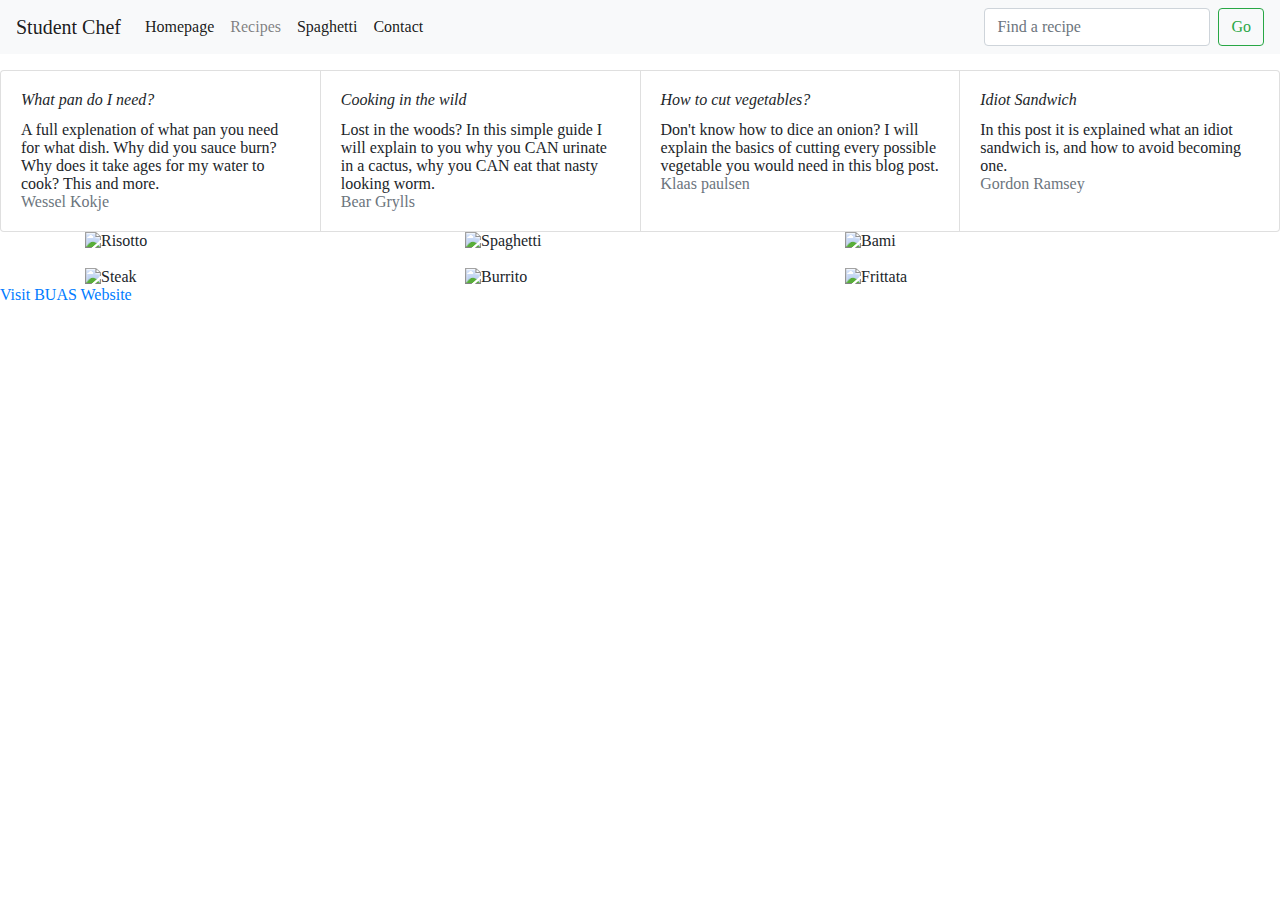
==== Individual Website/ind-website-master/Website/index.html @ e7fa662b "Add files via upload" ====
<!doctype html>
<html>
<head>
	<meta name="viewport" content="width=device-width, initial-scale=1, shrink-to-fit=no">
	<link href="css/bootstrap.min.css" rel="stylesheet" type="text/css">
	<link href="Spaghetti Bolognese.html">
<meta charset="UTF-8">
<title>DW Website</title>
<link rel="stylesheet" type="text/css" href="css/stylesheet.css">
<link href="https://fonts.googleapis.com/css2?family=Roboto:wght@300&display=swap" rel="stylesheet">
</head>

<body>
<!Navbar>
	<div id="nav">

  <nav class="navbar navbar-expand-md navbar-light fixed-top bg-light">
    <a class="navbar-brand" href="#">Student Chef</a>
    <button class="navbar-toggler" type="button" data-toggle="collapse" data-target="#navbarCollapse" aria-controls="navbarCollapse" aria-expanded="false" aria-label="Toggle navigation">
      <span class="navbar-toggler-icon"></span>
    </button>
    <div class="collapse navbar-collapse" id="navbarCollapse">
      <ul class="navbar-nav mr-auto">
        <li class="nav-item active">
          <a class="nav-link" href="index.html">Homepage <span class="sr-only">(current)</span></a>
        </li>
        <li class="nav-item">
			<a class="nav-link" href="#">Recipes</a></li>
		  <li class="nav-item active">
          <a class="nav-link" href="Spaghetti Bolognese.html">Spaghetti <span class="sr-only">(current)</span></a>
        </li>
		  <li class="nav-item active">
          <a class="nav-link" href="#">Contact <span class="sr-only">(current)</span></a>
        </li>
      </ul>
      <form class="form-inline mt-2 mt-md-0">
        <input class="form-control mr-sm-2" type="text" placeholder="Find a recipe" aria-label="Search">
        <button class="btn btn-outline-success my-2 my-sm-0" type="submit">Go</button>
      </form>
	  </div> 
  </nav>
		</div>
<!Blogposts>
<div id="section">

	<div class="card-group">
  <div class="card">
    <div class="card-body">
      <h5 class="card-title">What pan do I need?</h5>
      <p class="card-text">A full explenation of what pan you need for what dish. Why did you sauce burn? Why does it take ages for my water to cook? This and more.</p>
      <p class="card-text"><small class="text-muted">Wessel Kokje</small></p>
    </div>
  </div>
	<div class="card">
    <div class="card-body">
      <h5 class="card-title">Cooking in the wild</h5>
      <p class="card-text">Lost in the woods? In this simple guide I will explain to you why you CAN urinate in a cactus, why you CAN eat that nasty looking worm.</p>
      <p class="card-text"><small class="text-muted">Bear Grylls</small></p>
    </div>
  </div>
	<div class="card">
    <div class="card-body">
      <h5 class="card-title">How to cut vegetables?</h5>
      <p class="card-text">Don't know how to dice an onion? I will explain the basics of cutting every possible vegetable you would need in this blog post. </p>
      <p class="card-text"><small class="text-muted">Klaas paulsen</small></p>
    </div>
  </div>
	<div class="card">
    <div class="card-body">
      <h5 class="card-title">Idiot Sandwich</h5>
      <p class="card-text">In this post it is explained what an idiot sandwich is, and how to avoid becoming one.</p>
      <p class="card-text"><small class="text-muted">Gordon Ramsey</small></p>
    </div>
		</div> </div> </div>
	
	<p class="bodyp"></p>
<div id="main">
	<p>
</p>
	<div class ="container">
		 <div class ="row">
	<img class="img col-4" src="images/risotto.png" alt="Risotto">
	<img class="img col-4" src="images/spaghetti.png" alt="Spaghetti">
	<img class="img col-4" src="images/bami.png" alt="Bami">
		</div><br>
		<div class="row">
	<img class="img col-4" src="images/steak.png" alt="Steak">
	<img class="img col-4" src="images/burrito.png" alt="Burrito">
	<img class="img col-4" src="images/frittata.png" alt="Frittata">
		</div>
	</div>
		 <a class="buaslink" href="http://www.buas.nl"> Visit BUAS Website </a>
	
	
	
	<script src="js/bootstrap.bundle.min.js"></script>
	<script src="js/jquery-3.4.1.slim.min.js"></script>
	</div></body> 
</html>
---- Individual Website/ind-website-master/Website/css/stylesheet.css ----
@charset "utf-8";

html, body, div, span, applet, object, iframe,
h1, h2, h3, h4, h5, h6, p, blockquote, pre,
a, abbr, acronym, address, big, cite, code,
del, dfn, em, img, ins, kbd, q, s, samp,
small, strike, strong, sub, sup, tt, var,
b, u, i, center,
dl, dt, dd, ol, ul, li,
fieldset, form, label, legend,
table, caption, tbody, tfoot, thead, tr, th, td,
article, aside, canvas, details, embed, 
figure, figcaption, footer, header, hgroup, 
menu, nav, output, ruby, section, summary,
time, mark, audio, video {
	margin: 0;
	padding: 0;
	border: 0;
	font-size: 100%;
	font: inherit;
	vertical-align: baseline;
}
.card-group{
	margin-top: 70px;
}

.card-title{
	font-style: oblique;
}

.spaghet{
	font-size: 30px;
	font-style: italic;
}

.container2{
	font-family: 'Roboto', sans-serif;
	margin-left:auto;
	margin-right:auto;
	text-align:center;
}

.buaslink{
	margin-left:auto;
	margin-right:auto;
	text-align:center;
}

.ingredients{
	font-size: 23px;
	font-family: 'Roboto', sans-serif;
	margin-left:auto;
	margin-right:auto;
	text-align:left;
	font-style:oblique;
	
}

.recipe{
	font-size: 16px;
	font-family: 'Roboto', sans-serif;
	margin-left:auto;
	margin-right:auto;
	text-align:left;
	font-style:italic;
}
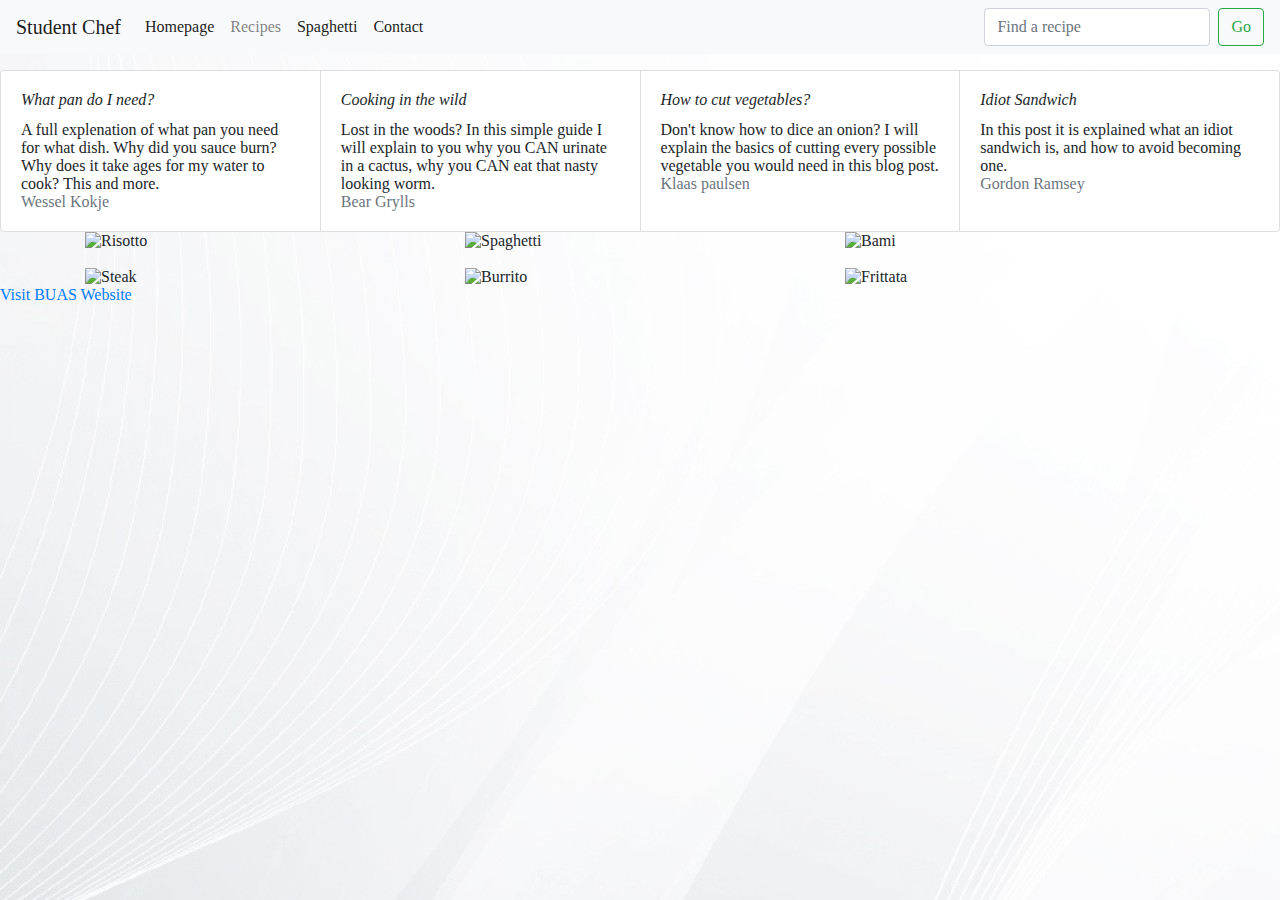
==== commit b16b1271: "Last last update" ====
--- a/Individual Website/ind-website-master/Website/index.html
+++ b/Individual Website/ind-website-master/Website/index.html
@@ -3,7 +3,7 @@
 <head>
 	<meta name="viewport" content="width=device-width, initial-scale=1, shrink-to-fit=no">
 	<link href="css/bootstrap.min.css" rel="stylesheet" type="text/css">
-	<link href="Spaghetti Bolognese.html">
+	<link href="Spaghetti_Bolognese.html">
 <meta charset="UTF-8">
 <title>DW Website</title>
 <link rel="stylesheet" type="text/css" href="css/stylesheet.css">
@@ -11,7 +11,6 @@
 </head>
 
 <body>
-<!Navbar>
 	<div id="nav">
 
   <nav class="navbar navbar-expand-md navbar-light fixed-top bg-light">
@@ -27,7 +26,7 @@
         <li class="nav-item">
 			<a class="nav-link" href="#">Recipes</a></li>
 		  <li class="nav-item active">
-          <a class="nav-link" href="Spaghetti Bolognese.html">Spaghetti <span class="sr-only">(current)</span></a>
+          <a class="nav-link" href="Spaghetti_Bolognese.html">Spaghetti <span class="sr-only">(current)</span></a>
         </li>
 		  <li class="nav-item active">
           <a class="nav-link" href="#">Contact <span class="sr-only">(current)</span></a>
@@ -40,7 +39,6 @@
 	  </div> 
   </nav>
 		</div>
-<!Blogposts>
 <div id="section">
 
 	<div class="card-group">
@@ -89,11 +87,12 @@
 	<img class="img col-4" src="images/frittata.png" alt="Frittata">
 		</div>
 	</div>
+	<footer>
 		 <a class="buaslink" href="http://www.buas.nl"> Visit BUAS Website </a>
+	</footer>
 	
+	<script src="js/jquery-3.4.1.slim.min.js"></script>
+	<script src="js/bootstrap.bundle.min.js"></script>
 	
-	
-	<script src="js/bootstrap.bundle.min.js"></script>
-	<script src="js/jquery-3.4.1.slim.min.js"></script>
 	</div></body> 
 </html>
--- a/Individual Website/ind-website-master/Website/css/stylesheet.css
+++ b/Individual Website/ind-website-master/Website/css/stylesheet.css
@@ -23,6 +23,11 @@
 .card-group{
 	margin-top: 70px;
 }
+
+body {
+  background-image: url("../images/background3.jpg");
+}
+
 
 .card-title{
 	font-style: oblique;
